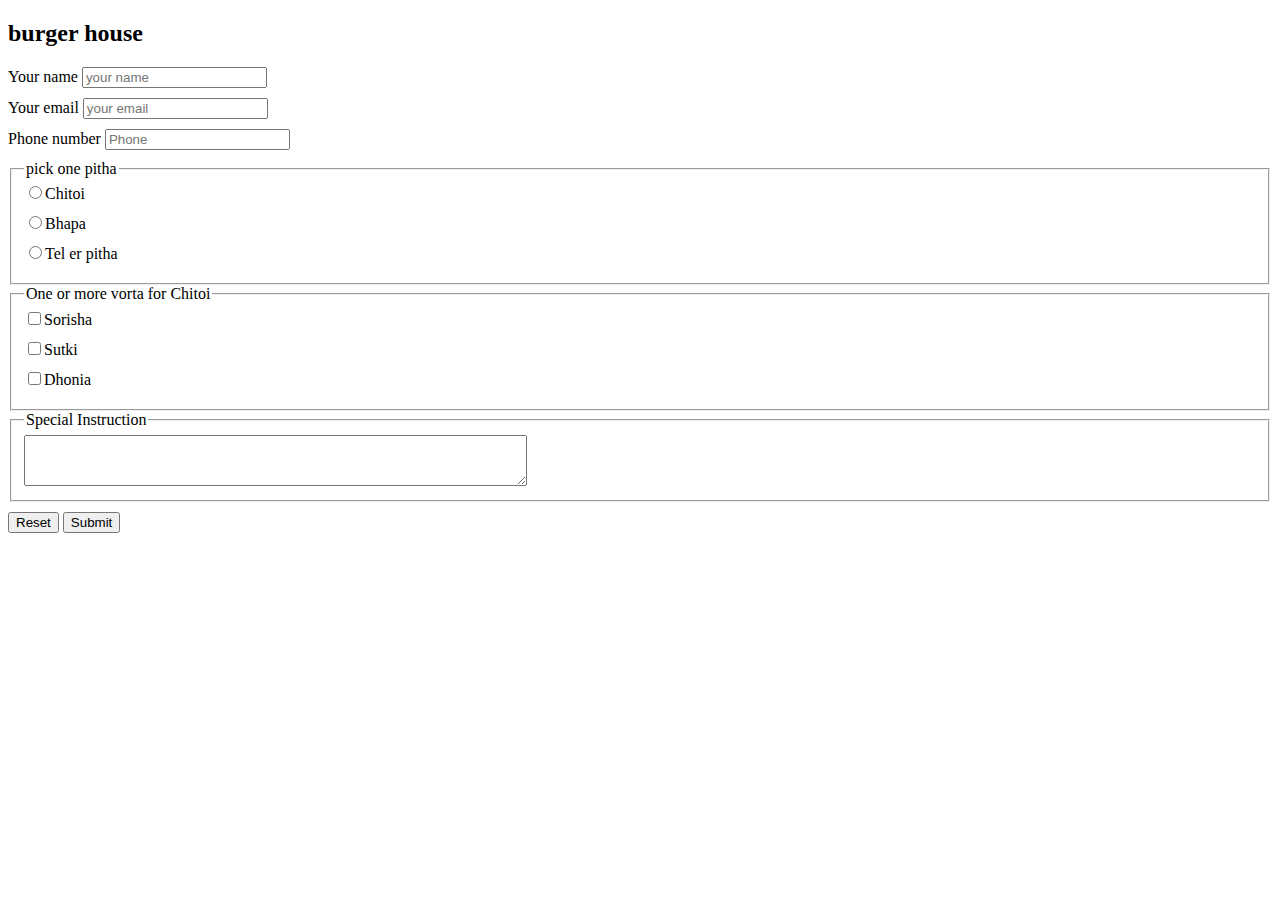
==== form.html @ 7dc83327 "different task" ====
<!DOCTYPE html>
<html lang="en">
<head>
    <meta charset="UTF-8">
    <meta http-equiv="X-UA-Compatible" content="IE=edge">
    <meta name="viewport" content="width=device-width, initial-scale=1.0">
    <link rel="stylesheet" href="style/style.css">
    <title>Form</title>
</head>
<body>
    <section>
        <h2>burger house</h2>
        <form>
            <label for="name">Your name 
                <input id="name" type="text" placeholder="your name">
            </label>
            <label for="email">Your email 
                <input id="email" type="email" placeholder="your email">
            </label>
            <label for="Phone Number">Phone number
                <input id="Phone" type="number" placeholder="Phone">
            </label>
            <fieldset>
                <legend>pick one pitha</legend>
                <label for="">
                    <input type="radio" name="Pitha" id="Chitoy">Chitoi
                </label>
                <label for="bhapa">
                    <input type="radio" name="Pitha" id="Bhapa">Bhapa
                </label>
                <label for="Tel er Pitha">
                    <input type="radio" name="Tel er Pitha" id="pitha">Tel er pitha
                </label>
            </fieldset>
            <fieldset>
                <legend>One or more vorta for Chitoi</legend>
                <label for="Sorisha">
                    <input type="checkbox" name="vorta" id="Sorisha">Sorisha
                </label>
                <label for="Sutki">
                    <input type="checkbox" name="vorta" id="Sutki">Sutki
                </label>
                <label for="Dhonia">
                    <input type="checkbox" name="vorta" id="Dhonia">Dhonia
                </label>
            </fieldset>
            <fieldset>
                <legend>Special Instruction</legend>
                <textarea name="" id="" cols="60" rows="3"></textarea>
            </fieldset>
            <input id="reset" type="reset" value="Reset">
            <input id="submit" type="submit" value="Submit">
        </form>
    </section>
</body>
</html>
---- style/style.css ----
/* universal reset css */

.header{
    font-size:50px;
    color: rgb(188, 120, 243);
    height: 200px;
    background-image: url("../thumbs/zacchud___zacchud____Twitter-removebg-preview.png");
    background-size: 25%;
    background-repeat: no-repeat;
    background-position: center;
    background-color: aquamarine;
    background-blend-mode:exclusion
}
h3{
    color: magenta;
}
p{
    font-family: 'Franklin Gothic Medium', 'Arial Narrow', Arial, sans-serif;
}
.lala{
    margin: 80px;
}
a{
    text-decoration: none;
} 
ul li{
    color: brown;
    display:inline;
}
span{
    border: 1px solid;
}
.list{
    text-align: center;
}
#mid{
    text-align: center;
}
label{
    display: block;
    margin-bottom: 10px;
}
#reset{
    margin-top: 10px;
}
#submit{
    margin-top: 10px;
    margin-bottom: 10px;
}
table{
    border-collapse: collapse;
}
td,th{
    border: 1px solid rgb(0, 121, 84);
    text-align: center;
    padding: 5px 15px;
}
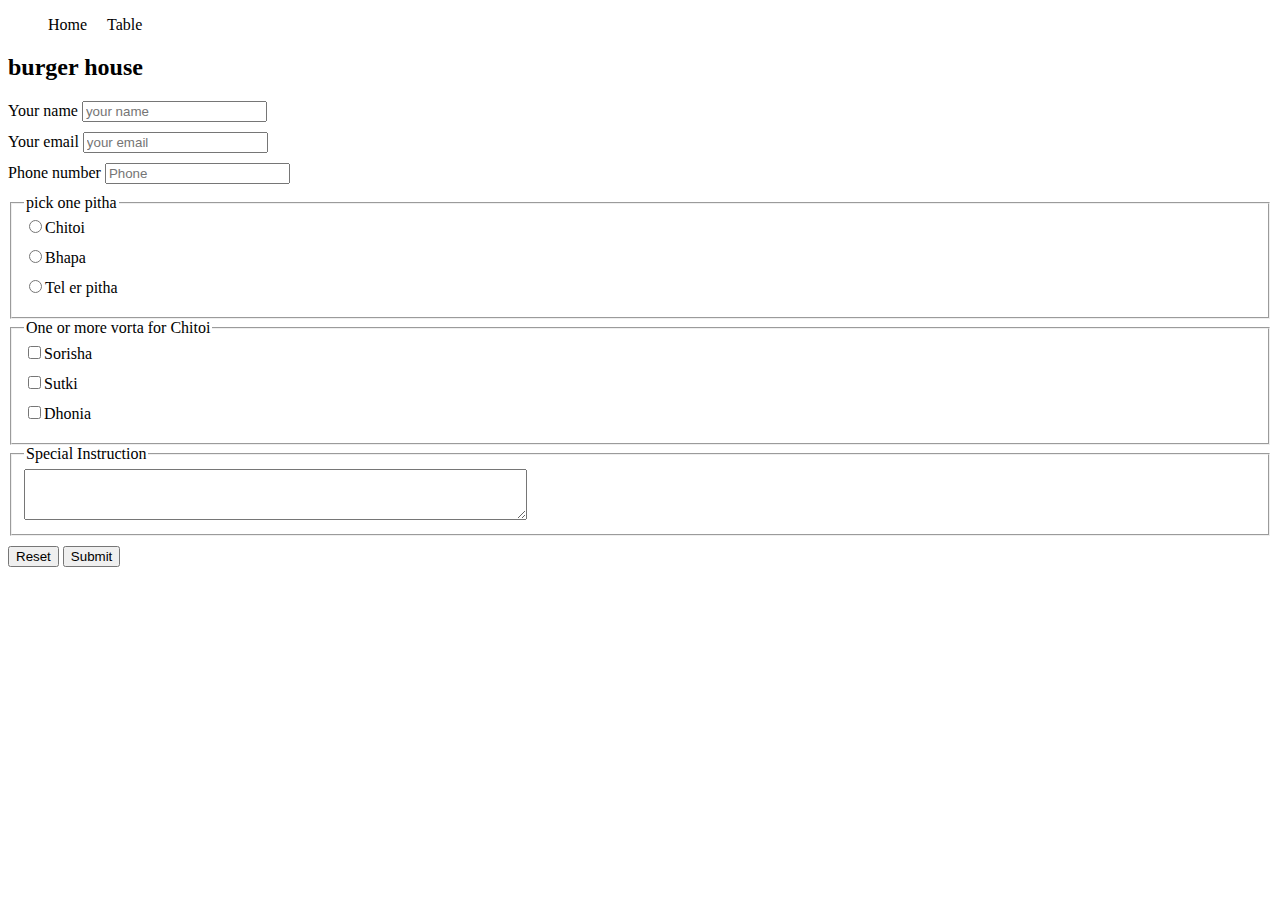
==== commit fe1458b8: "Linking pages" ====
--- a/form.html
+++ b/form.html
@@ -5,9 +5,18 @@
     <meta http-equiv="X-UA-Compatible" content="IE=edge">
     <meta name="viewport" content="width=device-width, initial-scale=1.0">
     <link rel="stylesheet" href="style/style.css">
+    <link rel="stylesheet" href="style/nav.css">
     <title>Form</title>
 </head>
 <body>
+    <header>
+        <nav>
+            <ul>
+                <li><a href="index.html">Home</a></li>
+                <li><a href="table.html">Table</a></li>
+            </ul>
+        </nav>
+    </header>
     <section>
         <h2>burger house</h2>
         <form>
--- a/style/nav.css
+++ b/style/nav.css
@@ -0,0 +1,25 @@
+nav>ul{
+    display: flex;
+}
+nav li{
+    list-style: none;
+    margin-right: 20px;
+}
+nav li:hover{
+    background-color: hsla(226, 100%, 50%, 0.171);
+    padding: 0 3px;
+}
+nav li a{
+    text-decoration: none;
+    color: black;
+}
+/* Nested menu */
+nav li .drop-down{
+    display:none;
+    position: absolute;
+    background-color: lightgrey;
+
+}
+nav li:hover .drop-down{
+    display: block;
+}